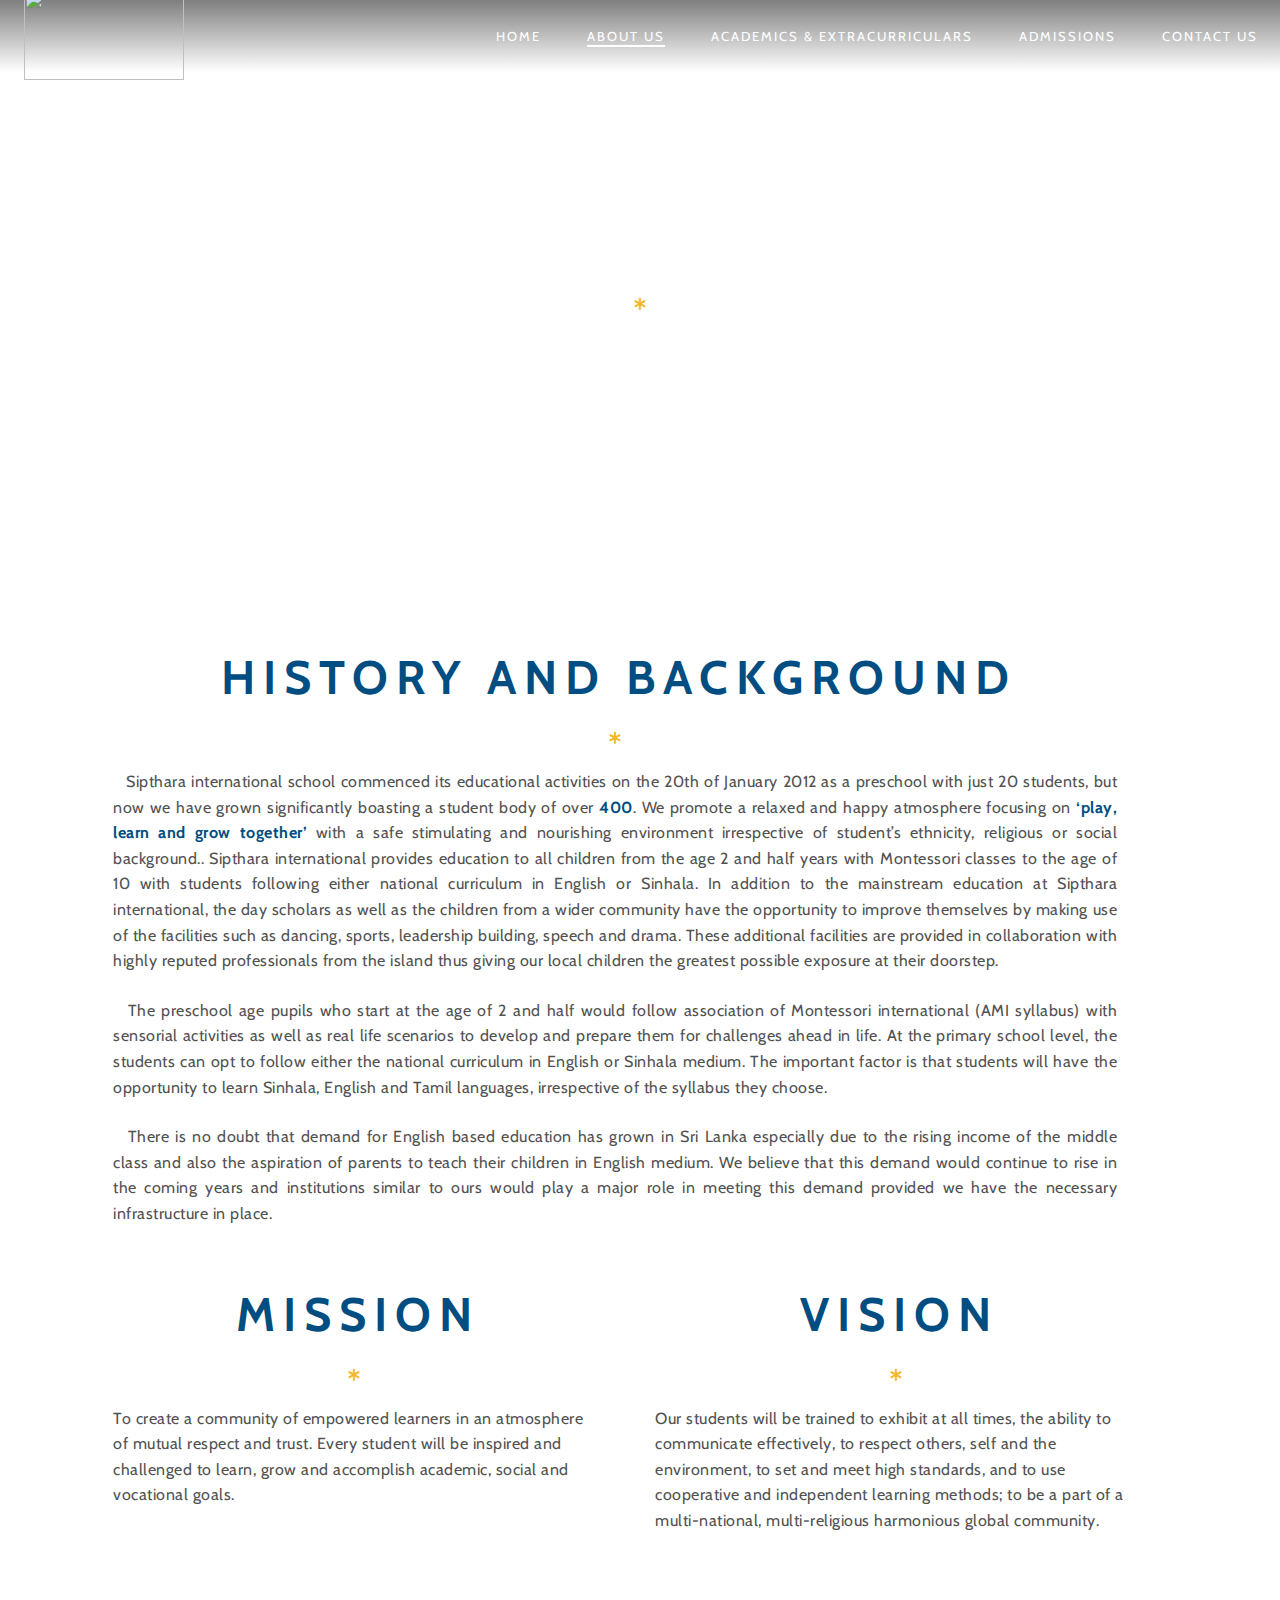
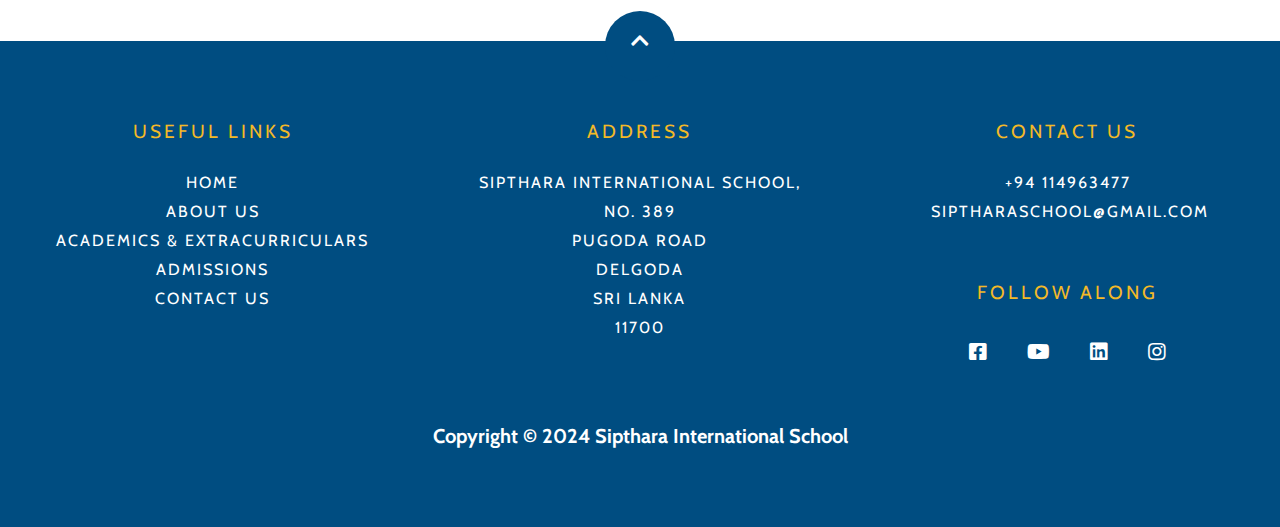
==== about.html @ 034d89e5 "Add files via upload" ====
<!doctype html>
<html lang="en">
<head>
    <meta charset="UTF-8">
    <meta name="viewport" content="width=device-width, user-scalable=no, initial-scale=1.0, maximum-scale=1.0, minimum-scale=1.0">
    <meta http-equiv="X-UA-Compatible" content="ie=edge">
    <title>Sipthara International School</title>
    <!--Font awesome CDN-->
    <link rel="stylesheet" href="https://cdnjs.cloudflare.com/ajax/libs/font-awesome/5.11.2/css/all.min.css">
    <!--Scroll reveal CDN-->
    <script src="https://unpkg.com/scrollreveal"></script>
    <link rel="stylesheet" href="styles_about.css">
    <link rel="icon" type="image/x-icon" href="Images/icon.png">
</head>
<body>
    <header>
        <div class="container">
            <nav class="nav">
                <div class="menu-toggle">
                    <i class="fas fa-bars"></i>
                    <i class="fas fa-times"></i>
                </div>
                <a href="index.html" class="logo"><img src="Images/sipthara-logo.png" alt="" width="160px" height="90px"></a>
                <ul class="nav-list">
                    <li class="nav-item">
                        <a href="index.html" class="nav-link">Home</a>
                    </li>
                    <li class="nav-item">
                        <a href="about.html" class="nav-link active">About Us</a>
                    </li>
                    <li class="nav-item">
                        <a href="academics.html" class="nav-link">Academics & Extracurriculars</a>
                    </li>
                    <li class="nav-item">
                        <a href="admissions.html" class="nav-link">Admissions</a>
                    </li>
                    <li class="nav-item">
                        <a href="contact.html" class="nav-link">Contact Us</a>
                    </li>
                </ul>
            </nav>
        </div>
    </header>
    <!--Header ends-->
    <section class="hero" id="hero">
        <div class="container">
            <h2 class="sub-headline">
                <span class="first-letter">A</span>bout Us
            </h2>
            <h1 class="headline"></h1>
            <div class="headline-description">
                <div class="seperator">
                    <div class="line line-left"></div>
                    <div class="asterisk"><i class="fas fa-asterisk"></i></div>
                    <div class="line line-right"></div>
                </div>
                <!--<div class="single-animation">
                    <h5>Building bright futures together</h5>
                    <a href="#" class="btn cta-btn">Explore</a>
                </div>-->
            </div>
        </div>
    </section>
    <!--Hero ends-->
    <section class="about-us">
        <div class="container">
            <div class="about-info">
                <div class="about-description padding-right animate-left">
                    <div class="global-headline">
                        <h1 class="headline headline-dark">History and Background</h1>
                        <div class="asterisk"><i class="fas fa-asterisk"></i></div>
                    </div>
                    <p>
                        &ensp; Sipthara international school commenced its educational activities on the 20th of January 2012 as a preschool with just 20 students, but now we have grown significantly boasting a student body of over <b text-decoration="underline">400</b>. We promote a relaxed and happy atmosphere focusing on <b>‘play, learn and grow together’</b> with a safe stimulating and nourishing environment irrespective of student’s ethnicity, religious or social background.. Sipthara international provides education to all children from the age 2 and half years with Montessori classes to the age of 10 with students following either national curriculum in English or Sinhala. In addition to the mainstream education at Sipthara international, the day scholars as well as the children from a wider community have the opportunity to improve themselves by making use of the facilities such as dancing, sports, leadership building, speech and drama. These additional facilities are provided in collaboration with highly reputed professionals from the island thus giving our local children the greatest possible exposure at their doorstep.
                    </p>
                    <p>
                        &ensp; The preschool age pupils who start at the age of 2 and half would follow association of Montessori international (AMI syllabus) with sensorial activities as well as real life scenarios to develop and prepare them for challenges ahead in life. At the primary school level, the students can opt to follow either the national curriculum in English or Sinhala medium. The important factor is that students will have the opportunity to learn Sinhala, English and Tamil languages, irrespective of the syllabus they choose.
                    </p>
                    <p>
                        &ensp; There is no doubt that demand for English based education has grown in Sri Lanka especially due to the rising income of the middle class and also the aspiration of parents to teach their children in English medium. We believe that this demand would continue to rise in the coming years and institutions similar to ours would play a major role in meeting this demand provided we have the necessary infrastructure in place.
                    </p>
                </div>
            </div>
        </div>
        <div class="container image-group about-description">
            <div class="padding-right animate-left">
                <div class="mission">
                    <div class="global-headline">
                        <h1 class="headline headline-dark">Mission</h1>
                        <div class="asterisk"><i class="fas fa-asterisk"></i></div>
                    </div>
                    <p>
                        To create a community of empowered learners in an atmosphere of mutual respect and trust. Every student will be inspired and challenged to learn, grow and accomplish academic, social and vocational goals.
                    </p>
                </div>
            </div>
            <div class="padding-right animate-right">
                <div class="vision">
                    <div class="global-headline">
                        <h1 class="headline headline-dark">Vision</h1>
                        <div class="asterisk"><i class="fas fa-asterisk"></i></div>
                    </div>
                    <p>
                    Our students will be trained to exhibit at all times, the ability to communicate effectively, to respect others, self and the environment, to set and meet high standards, and to use cooperative and independent learning methods; to be a part of a multi-national, multi-religious harmonious global community.
                    </p>
                </div>
            </div>
    </div>
    </section>
    <!--About us ends-->

    <footer class="footer">
        <div class="container">
            <div class="back-to-top">
                <a href="#hero"><i class="fas fa-chevron-up"></i></a>
            </div>
            <div class="footer-content">
                <div class="footer-2 animate-bottom">
                    <h4>Useful links</h4>
                        <ul class="useful-links">
                            <li class="nav-item-footer">
                                <a href="index.html" class="nav-link-footer">Home</a>
                            </li>
                            <li class="nav-item-footer">
                                <a href="about.html" class="nav-link-footer">About Us</a>
                            </li>
                            <li class="nav-item-footer">
                                <a href="academics.html" class="nav-link-footer">Academics & Extracurriculars</a>
                            </li>
                            <li class="nav-item-footer">
                                <a href="admissions.html" class="nav-link-footer">Admissions</a>
                            </li>
                            <li class="nav-item-footer">
                                <a href="contact.html" class="nav-link-footer">Contact Us</a>
                            </li>
                        </ul>
                </div>

                <div class="footer-3 animate-bottom">
                    <h4>Address</h4>
                    <div class="address">
                        <p>Sipthara International School,</p>
                        <p>No. 389</p>
                        <p>Pugoda Road</p>
                        <p>Delgoda</p>
                        <p>Sri Lanka</p>
                        <p>11700</p>
                    </div>
                </div>

                <div class="footer-content-divider animate-bottom">
                    <div class="social-media">
                        <h4>Contact Us</h4>
                        <div class="support address">
                            <p><a href="tel:+94114963477" class="btn body-btn-footer">+94 114963477</a></p>
                            <p><a href="mailto:siptharaschool@gmail.com" class="btn body-btn-footer">siptharaschool@gmail.com</a></p>
                        </div>

                        <h4>Follow along</h4>
                        <ul class="social-icons">
                            <li>
                                <a href="https://www.facebook.com/profile.php?id=100076247460375&mibextid=LQQJ4d" target="_blank"><i class="fab fa-facebook-square"></i></a>
                            </li>
                            <li>
                                <a href="https://youtube.com/@siptharainternationalschoo3246?si=TdxYVPBTYhgdV7Zt" target="_blank"><i class="fab fa-youtube"></i></a>
                            </li>
                            <li>
                                <a href="https://www.linkedin.com/company/sipthara-international-school/" target="_blank"><i class="fab fa-linkedin"></i></a>
                            </li>
                            <li>
                                <a href="https://www.instagram.com/sipthara_official?igsh=YzRvaXd1cWd1Nndm" target="_blank"><i class="fab fa-instagram"></i></a>
                            </li>
                        </ul>
                    </div> 
                </div>
            </div>
            <div class="container">
                <h1>Copyright &copy; 2024 Sipthara International School</h4>
            </div>
        </div>
    </footer>
<script src="main.js"></script>
</body>
</html>
---- styles_about.css ----
@import url('https://fonts.googleapis.com/css?family=Cabin|Herr+Von+Muellerhoff|Source+Sans+Pro:400,900&display=swap');
@import url('../SiptharaV3/fonts.css');
/*Global styles*/
*,
*::before,
*::after{
    margin: 0;
    padding: 0;
    box-sizing: border-box;
}

:root{
    --main-font: 'Cabin', sans-serif;
    --secondary-font: 'Herr Von Muellerhoff', cursive;
    --body-font: coolvetica;
    --main-font-color-dark: #004D81;
    --secondary-font-color: #F3B927;
    --body-font-color: #515151;
}

html{
    font-family: var(--main-font);
    font-size: 10px;
    color: var(--body-font-color);
    scroll-behavior: smooth;
}

body{
    overflow-x: hidden;
}

section{
    padding: 3.9rem 0;
    overflow: hidden;
}

img{
    width: 100%;
    max-width: 100%;
}

a{
    text-decoration: none;
}

p{
    font-size: 1.6rem;
}

b{
    color: #004D81;
}

.container{
    width: 100%;
    max-width: 100%;
    margin: 0 auto;
    padding: 0 2.4rem;
}

/* Header */
header{
    width:100%;
    position:absolute;
    top: 0;
    left: 0;
    z-index: 1;
    background-image: linear-gradient(to bottom, rgba(0,0,0,.5), transparent);
}

.nav{
    height: 7.2rem;
    display: flex;
    align-items: center;
    justify-content: center;
}

.menu-toggle{
    color:#fff;
    font-size: 2.2rem;
    position: absolute;
    top: 50%;
    transform: translateY(-50%);
    right: 2.5rem;
    cursor: pointer;
    z-index: 1500;
}

.fa-times{
    display: none;
}

.nav-list{
    list-style: none;
    position: fixed;
    top: 0;
    left: 0;
    width: 100%;
    height: 100vh;
    background-color: var(--main-font-color-dark);
    padding: 4.4rem;
    display: flex;
    flex-direction: column;
    justify-content: space-around;
    z-index: 1250;
    transform: translateX(-100%);
    transition: transform .5s;
}

.nav::before{
    content: '';
    position: fixed;
    top: 0;
    left: 0;
    width: 100vw;
    height: 100vh;
    background-color: rgba(0,0,0,.8);
    z-index: 1000;
    opacity: 0;
    transform: scale(0);
    transition: opacity .5s;
}

.open .fa-times{
    display: block;
}

.open .fa-bars{
    display: none;
}

.open .nav-list{
    transform: translateX(0)
}

.open .nav::before{
    opacity: 1;
    transform: scale(1);
}

.nav-item{
    border-bottom: 2px solid rgba(255,255,255,.3);
}

.nav-link{
    display: block;
    color: #fff;
    text-transform: uppercase;
    font-size: 1.6rem;
    letter-spacing: 2px;
    margin-right: -2px;
    transition: color.5s;
}

.nav-link:hover{
    color: var(--secondary-font-color);
}

/* Hero */
.hero{
    width: 100%;
    height: 60vh;
    background: url("Images/about-sipthara-background.jpg") center no-repeat;
    background-size: cover;
    display: flex;
    align-items: center;
    text-align: center;
}

.sub-headline{
    font-size: 8.5rem;
    font-family: var(--secondary-font);
    color: var(--secondary-font-color);
    font-weight: 100;
    line-height: .6;
    letter-spacing: 2px;
    opacity: 0;
    animation: fadeUp .5s forwards;
    animation-delay: .5s;
}

.first-letter{
    text-transform: uppercase;
    font-size: 10.3rem;
}

.headline{
    color: #fff;
    font-size: 3.7rem;
    font-family: var(--main-font);
    text-transform: uppercase;
    font-weight: 900;
    letter-spacing: .5rem;
    margin-right: -.5rem;
    animation: scale .5s forwards;
}

.seperator{
    display: flex;
    align-items: center;
    justify-content: center;
    padding-bottom: .7rem;
}

.line{
    width: 100%;
    max-width: 8.4rem;
    height: .25rem;
    background-color: #fff;
    position: relative;
    opacity: 0;
    animation: grow 2s forwards;
    animation-delay: .9s;

}

.line-right::before,
.line-left::before{
    content: '';
    position: absolute;
    top: 50%;
    transform: translateY(-50%);
    border: .6rem solid transparent;
    opacity: 0;
    animation: grow .5s forwards;
    animation-delay: 1.2s;

}

.line-right::before{
    border-right-color: #fff;
    right: 0;
}

.line-left::before{
    border-left-color: #fff;
    left: 0;
}

.asterisk{
    font-size: 1.2rem;
    color: var(--secondary-font-color);
    margin: 0 1.6rem;
    animation: spin .5s forwards;
    animation-delay: .7s;

}

.single-animation{
    opacity: 0;
    animation: fadeDown .5s forwards;
    animation-delay: 1.5s;
}

.headline-description h5{
    color: #fff;
    font-size: 1.4rem;
    font-weight: 100;
    text-transform: uppercase;
    margin-bottom: 1.2rem;
    letter-spacing: 3px;
    margin-right: -3px;
}

.btn{
    display: inline-block;
    text-transform: uppercase;
    letter-spacing: 2px;
    margin-right: -2px;
}

.cta-btn{
    font-size: 1.1rem;
    background-color: #fff;
    padding: .9rem 1.8rem;
    color: var(--body-font-color);
    border-radius: .4rem;
    transition: background-color .5s;
}

.cta-btn:hover,
.cta-btn:focus{
    color: #fff;
    background-color: var(--secondary-font-color);
}

/* About Us */
.global-headline{
    text-align: center;
    margin-top: 2rem;
}

.about-us .global-headline{
    margin-top: 3rem;
}

.global-headline .asterisk{
    margin: 2.4rem 0;
    color: var(--secondary-font-color);
    animation: spin .5s forwards;
    animation-delay: .7s;
}

.headline-dark{
    color: var(--main-font-color-dark);
    letter-spacing: .7rem;
    margin-right: -.7rem;
}

.global-headline .sub-headline{
    letter-spacing: -1px;
    line-height: .42;
}

.about-info{
    text-align: justify;
}

.imgs{
    box-shadow: 2px 2px 5px rgb(177, 177, 177), 2px 2px 5px rgb(177, 177, 177);
}

.about-description{
    margin-bottom: .5rem;
    margin-left: 1rem;
    margin-right: 1rem;
    letter-spacing: .05rem;
    font-family: var(--main-font);
}

.about-description p{
    line-height: 1.6;
    margin-bottom: 2.4rem;
}

.body-btn{
    font-size: 1.5rem;
    color: var(--secondary-font-color);
    position: relative;
    transition: color .5s;
}

.body-btn::before{
    content: '';
    position: absolute;
    left: 0;
    bottom: -3px;
    width: 100%;
    height: 2px;
    background-color: var(--secondary-font-color);
}

.body-btn:hover,
.body-btn:focus{
    color: var(--main-font-color-dark);
}

.body-btn:hover::before,
.body-btn:focus::before{
    background-color: var(--main-font-color-dark);
}


/* Three things */
.image-group{
    display: grid;
    grid-template-columns: repeat(1, 2fr);
    grid-gap: 1rem;
}

.three-thing-grid .about-description{
    padding-top: 0rem;
    margin-bottom: 0;
    text-align: justify;
}

/* Footer */
.footer{
    padding: 7.9rem 0;
    background-color: #004D81;
    color: #fff;
    text-align: center;
    position: relative;
}

.back-to-top{
    width: 7rem;
    height: 7rem;
    background-color: #004D81;
    position: absolute;
    top: -3rem;
    left: 50%;
    transform: translateX(-50%);
    border-radius: 50%;
}

.back-to-top i{
    display: block;
    color: #fff;
    font-size: 2rem;
    padding: 2rem;
    animation: Up 2s infinite;
}

.footer-content{
    overflow: hidden;
    display: grid;
    grid-template-columns: repeat(1,41fr);
    gap: 5rem;
}

.footer-content h4{
    font-size: 1.9rem;
    text-transform: uppercase;
    font-weight: 100;
    letter-spacing: 3px;
    margin-bottom: 3rem;
    color: #F3B927;
}

.footer-content .asterisk{
    margin: 2.4rem 0;
}

.footer-content-about{
    margin-bottom: 3rem;
    box-shadow: 2px 2px 5px rgb(55, 140, 225), 2px 2px 5px rgb(177, 177, 177);
    border-radius: 8px;
    border: 1px solid white;
    padding: 8px;
}

.footer-content-about p{
    line-height: 2;

}

.social-icons{
    list-style: none;
    margin-bottom: 5.4rem;
    display: flex;
    justify-content: center;
}

.social-icons i{
    font-size: 2rem;
    color: #fff;
    padding: .8rem 2rem;
    opacity: .5;
    transition: color .5s;
}

.social-icons i:hover,
.social-icons i:focus{
    color: var(--secondary-font-color);
}

.footer-container{
    display: grid;
    grid-template-columns: repeat(4, 1fr);
    gap: 5rem;
}

.support{
    margin-bottom: 6rem;
}

.useful-links{
    list-style: none;
    align-items: center;
}

.nav-item-footer{
    margin-bottom: 1rem;
}

.nav-link-footer{
    color: #fff;
    text-transform: uppercase;
    font-size: 1.6rem;
    letter-spacing: 2px;
    transition: color.5s;
}

.nav-link-footer:hover{
    color: var(--secondary-font-color);
}

.nav-link-footer p{
    margin-bottom: 1rem;
}

.address{
    color: #fff;
    text-transform: uppercase;
    font-size: 1.6rem;
    letter-spacing: 2px;
}

.address p{
    margin-bottom: 1rem;
}

.body-btn-footer{
    color: #fff;
    text-transform: uppercase;
    font-size: 1.6rem;
    letter-spacing: 2px;
    transition: color.5s;
}

.body-btn-footer:hover{
    color: var(--secondary-font-color);
}


/* Media queries */
@media screen and (min-width:900px){
    section{
        padding: 7.9rem;
    }
    
    .menu-toggle{
        display: none;
    }

    .nav{
        justify-content: space-between;
    }

    .nav-list{
        position: initial;
        width: initial;
        height: initial;
        background-color: transparent;
        padding: 0;
        justify-content: initial;
        flex-direction: row;
        transform: initial;
        transition: initial;
    }   

    .nav-item{
        margin: 0 2.4rem;
        border: none;
    }

    .nav-item:last-child{
        margin-right: 0;
    }

    .nav-link{
        font-size: 1.3rem;
    }

    .active{
        position: relative;
    }

    .active::before{
        content: '';
        position: absolute;
        width: 100%;
        height: 2px;
        background-color: #fff;
        left: 0;
        bottom: -3px;
    }

    .sub-headline{
        font-size: 10rem;
    }

    .first-letter{
        font-size: 12.2rem;
    }

    .headline{
        font-size: 4.7rem;
        letter-spacing: .8rem;
    }

    .line{
        max-width: 11.4rem;
    }

    .about-info{
        display: flex;
        align-items: center;
    }

    .about-info > div{
        flex: 1;
    }

    .padding-right{
        padding-right: 5rem;
    }

    .image-group{
        display: grid;
        grid-template-columns: repeat(2, 1fr);
        grid-gap: 1rem;
    }

    .footer-content{
        /*max-width: 77.5rem;*/
        margin: auto;
        display: grid;
        grid-template-columns: repeat(3, 1fr);
        gap: 5rem;
    }

    .footer-content-about{
        max-width: 51.3rem;
        margin: 0 auto 5.4rem;
    }

    .footer-content-divider{
        display: flex;
        justify-content: center;
    }

    .social-media,
    .newsletter-form{
        width: 100%;
        max-width: 27.3rem;
        margin: 0 1rem;
    }

    .social-icons i{
        opacity: 1;
    }

   .nav-item-footer{
        margin-bottom: 1rem;
   }
}

/* Animation */
@keyframes fadeUp {
    0%{
        transform: translateY(4rem);
    }

    100%{
        opacity: 1;
        transform: translateY(0);
    }
}

@keyframes scale {
    0%{
        transform: scale(2);
    }

    100%{
        opacity: 1;
        transform: scale(1);
    }
}

@keyframes grow {
    0%{
        width: 0;
    }

    100%{
        opacity: 1;
        width: 100%;
    }
}

@keyframes spin {
    0%{
        transform: rotate(0);
    }

    100%{
        opacity: 1;
        transform: rotate(-360deg);
    }
}

@keyframes fadeDown {
    0%{
        transform: translateY(-1rem);
    }

    100%{
        opacity: 1;
        transform: translateY(0);
    }
}

@keyframes Up {
    0%{
        opacity: 0;
    }

    50%{
        opacity: 1;
    }

    100%{
        opacity: 0;
        transform: translateY(-1rem);
    }
}
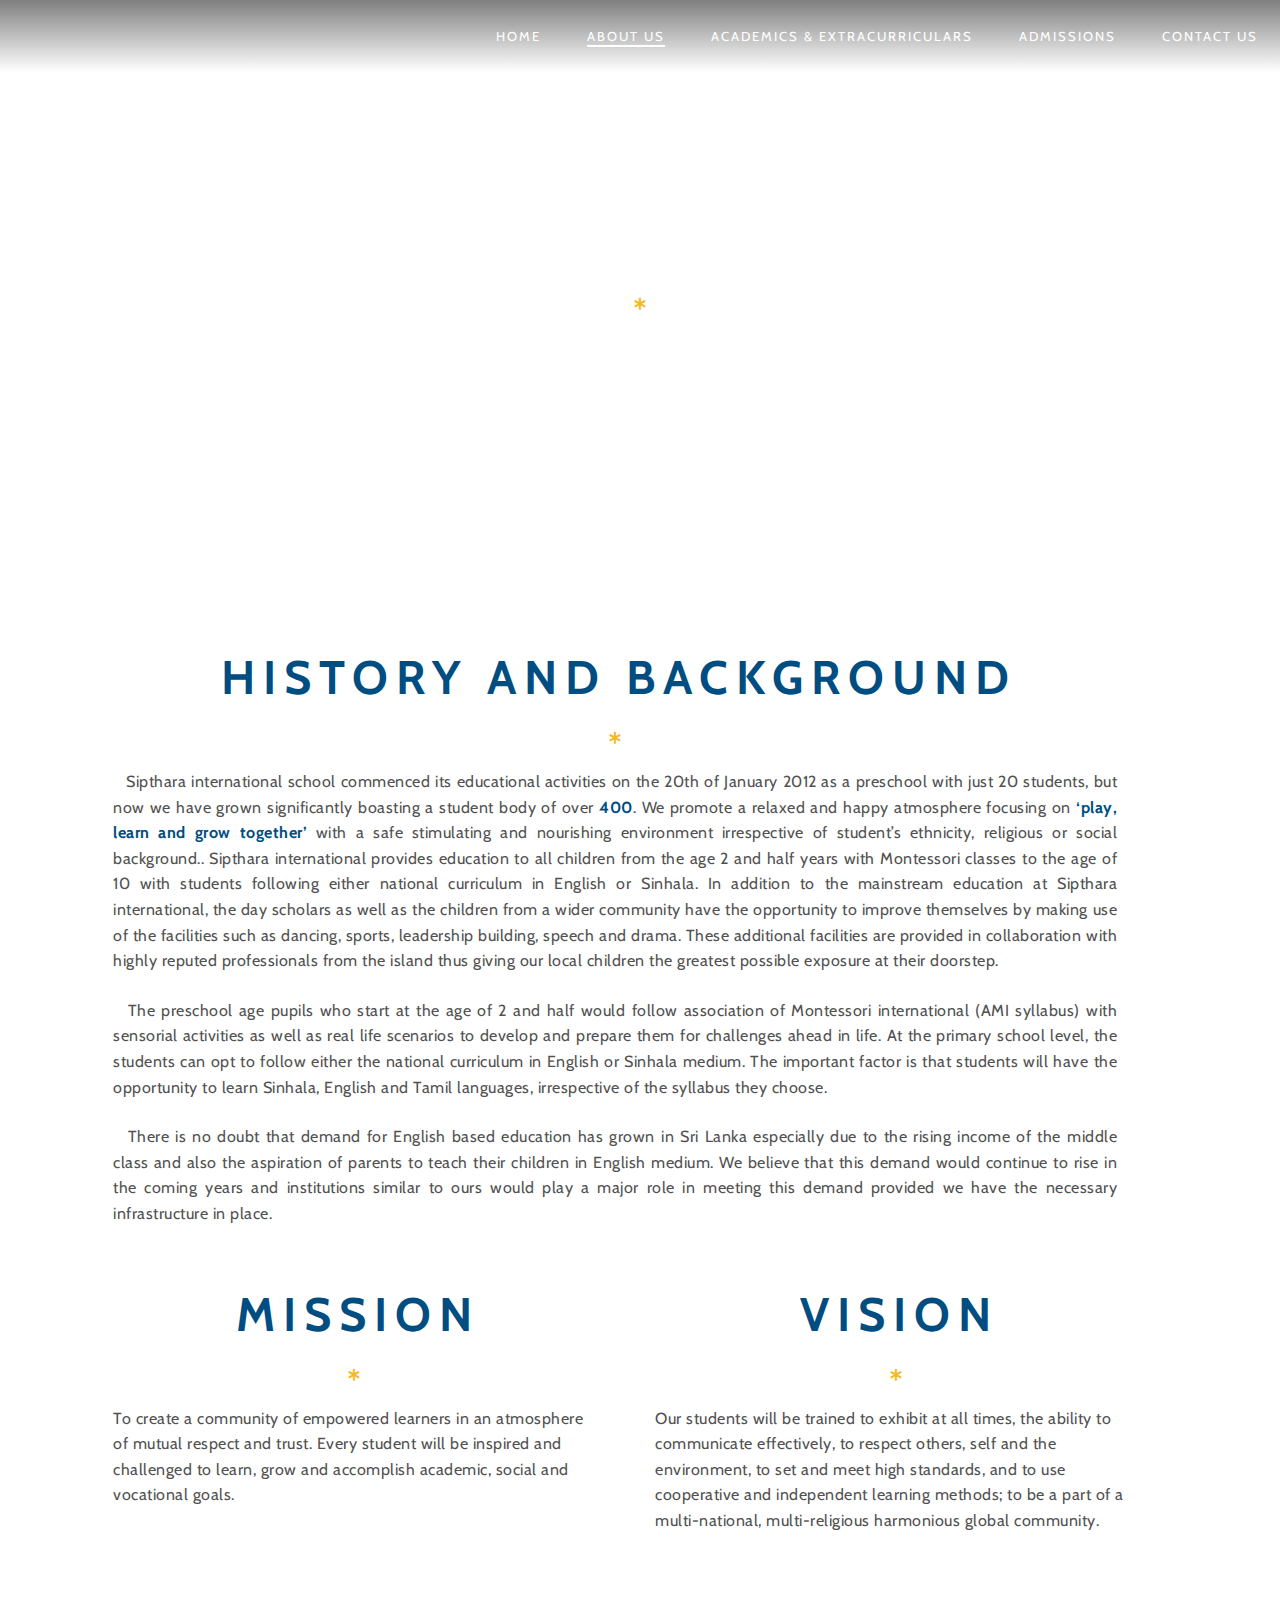
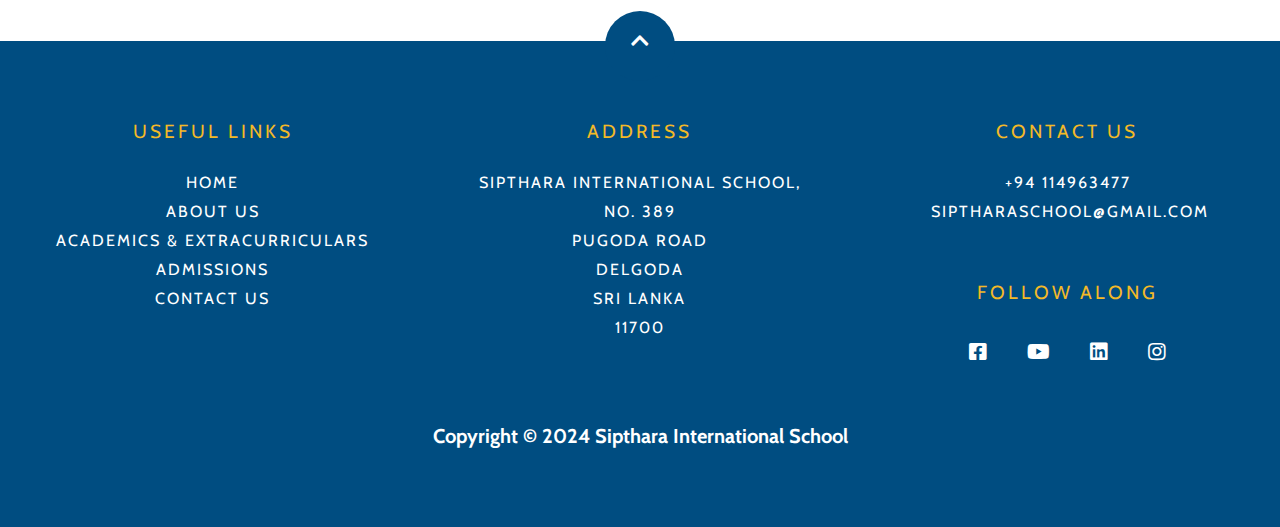
==== commit a24ee547: "Add files via upload" ====
--- a/about.html
+++ b/about.html
@@ -2,7 +2,7 @@
 <html lang="en">
 <head>
     <meta charset="UTF-8">
-    <meta name="viewport" content="width=device-width, user-scalable=no, initial-scale=1.0, maximum-scale=1.0, minimum-scale=1.0">
+    <meta name="viewport" content="width=device-width, user-scalable=no, initial-scale=1.0, maximum-scale=1.0, minimum-scale=1.0, viewport-fit=cover">
     <meta http-equiv="X-UA-Compatible" content="ie=edge">
     <title>Sipthara International School</title>
     <!--Font awesome CDN-->
@@ -20,7 +20,7 @@
                     <i class="fas fa-bars"></i>
                     <i class="fas fa-times"></i>
                 </div>
-                <a href="index.html" class="logo"><img src="Images/sipthara-logo.png" alt="" width="160px" height="90px"></a>
+                <div class="nav-brand"><a href="index.html" class="logo"><img src="Images/sipthara-logo.png" alt=""></a></div>
                 <ul class="nav-list">
                     <li class="nav-item">
                         <a href="index.html" class="nav-link">Home</a>
--- a/styles_about.css
+++ b/styles_about.css
@@ -12,7 +12,7 @@
 :root{
     --main-font: 'Cabin', sans-serif;
     --secondary-font: 'Herr Von Muellerhoff', cursive;
-    --body-font: coolvetica;
+    --body-font: 'Source Sans Pro', sans-serif;
     --main-font-color-dark: #004D81;
     --secondary-font-color: #F3B927;
     --body-font-color: #515151;
@@ -66,6 +66,10 @@
     left: 0;
     z-index: 1;
     background-image: linear-gradient(to bottom, rgba(0,0,0,.5), transparent);
+}
+
+.nav-brand{
+    width: 22rem;
 }
 
 .nav{
